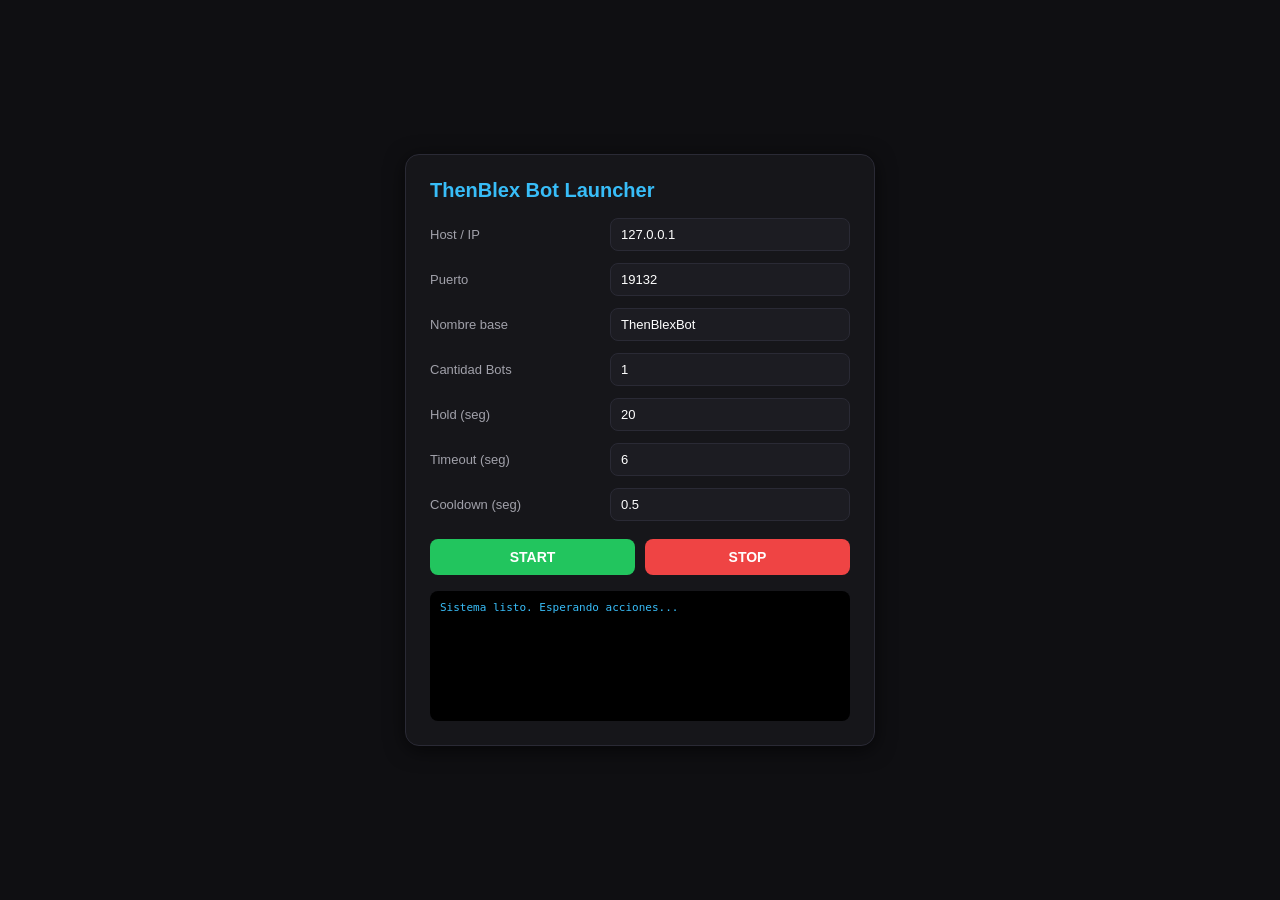
==== index.html @ 84587c02 "Create index.html" ====
<!DOCTYPE html>
<html lang="es">
<head>
  <meta charset="UTF-8">
  <meta name="viewport" content="width=device-width, initial-scale=1.0">
  <title>ThenBlex · Web Launcher</title>
  <style>
    body {
      font-family: Arial, sans-serif;
      background-color: #0F0F12;
      color: #F4F4F5;
      display: flex;
      justify-content: center;
      align-items: center;
      min-height: 100vh;
      margin: 0;
    }
    .card {
      background-color: #16161A;
      border: 1px solid #2A2A35;
      border-radius: 14px;
      padding: 24px;
      width: 420px;
      box-shadow: 0 4px 20px rgba(0,0,0,0.6);
    }
    h2 { color: #38BDF8; margin-top: 0; font-size: 20px; margin-bottom: 16px; }
    .group { margin-bottom: 12px; display: flex; justify-content: space-between; align-items: center; }
    label { font-size: 13px; color: #A1A1AA; width: 130px; }
    input {
      width: 240px;
      padding: 8px 10px;
      border-radius: 8px;
      border: 1px solid #2A2A35;
      background-color: #1C1C22;
      color: #FFF;
      box-sizing: border-box;
      font-size: 13px;
    }
    .btn-row { display: flex; gap: 10px; margin-top: 18px; }
    button {
      flex: 1;
      padding: 10px;
      border: none;
      border-radius: 8px;
      font-weight: bold;
      cursor: pointer;
      font-size: 14px;
    }
    .btn-start { background-color: #22C55E; color: white; }
    .btn-start:hover { background-color: #16A34A; }
    .btn-stop { background-color: #EF4444; color: white; }
    .btn-stop:hover { background-color: #DC2626; }
    #log {
      margin-top: 16px;
      background: #000;
      color: #38BDF8;
      padding: 10px;
      border-radius: 8px;
      font-family: monospace;
      font-size: 11px;
      height: 110px;
      overflow-y: auto;
      white-space: pre-wrap;
    }
  </style>
</head>
<body>
  <div class="card">
    <h2>ThenBlex Bot Launcher</h2>
    
    <div class="group">
      <label>Host / IP</label>
      <input type="text" id="host" value="127.0.0.1">
    </div>
    <div class="group">
      <label>Puerto</label>
      <input type="number" id="port" value="19132">
    </div>
    <div class="group">
      <label>Nombre base</label>
      <input type="text" id="name" value="ThenBlexBot">
    </div>
    <div class="group">
      <label>Cantidad Bots</label>
      <input type="number" id="bots" value="1">
    </div>
    <div class="group">
      <label>Hold (seg)</label>
      <input type="number" id="hold" value="20">
    </div>
    <div class="group">
      <label>Timeout (seg)</label>
      <input type="number" id="timeout" value="6">
    </div>
    <div class="group">
      <label>Cooldown (seg)</label>
      <input type="number" step="0.1" id="coldown" value="0.5">
    </div>

    <div class="btn-row">
      <button class="btn-start" onclick="sendStart()">START</button>
      <button class="btn-stop" onclick="sendStop()">STOP</button>
    </div>

    <div id="log">Sistema listo. Esperando acciones...</div>
  </div>

  <script>
    // ⚠️ REEMPLAZA ESTA URL CON TU URL REAL DE RENDER CUANDO ESTÉ DESPLEGADO
    const RENDER_URL = "https://tu-proyecto.onrender.com";

    async function sendStart() {
      const host = document.getElementById('host').value.trim();
      const port = parseInt(document.getElementById('port').value);
      const name = document.getElementById('name').value.trim();
      const bots = parseInt(document.getElementById('bots').value);
      const hold = parseInt(document.getElementById('hold').value);
      const timeout = parseInt(document.getElementById('timeout').value);
      const coldown = parseFloat(document.getElementById('coldown').value);

      appendLog("Enviando parámetros de inicio a Render...");

      try {
        const res = await fetch(`${RENDER_URL}/api/start`, {
          method: 'POST',
          headers: { 'Content-Type': 'application/json' },
          body: JSON.stringify({ host, port, name, bots, hold, timeout, coldown })
        });
        const data = await res.json();
        appendLog(data.message || "Petición procesada con éxito.");
      } catch (e) {
        appendLog("Error: No se pudo conectar con el servidor backend.");
      }
    }

    async function sendStop() {
      appendLog("Enviando orden de parada...");
      try {
        const res = await fetch(`${RENDER_URL}/api/stop`, {
          method: 'POST',
          headers: { 'Content-Type': 'application/json' }
        });
        const data = await res.json();
        appendLog(data.message || "Señal de parada enviada.");
      } catch (e) {
        appendLog("Error al intentar detener los bots.");
      }
    }

    function appendLog(text) {
      const logBox = document.getElementById('log');
      logBox.innerText += "\n> " + text;
      logBox.scrollTop = logBox.scrollHeight;
    }
  </script>
</body>
</html>
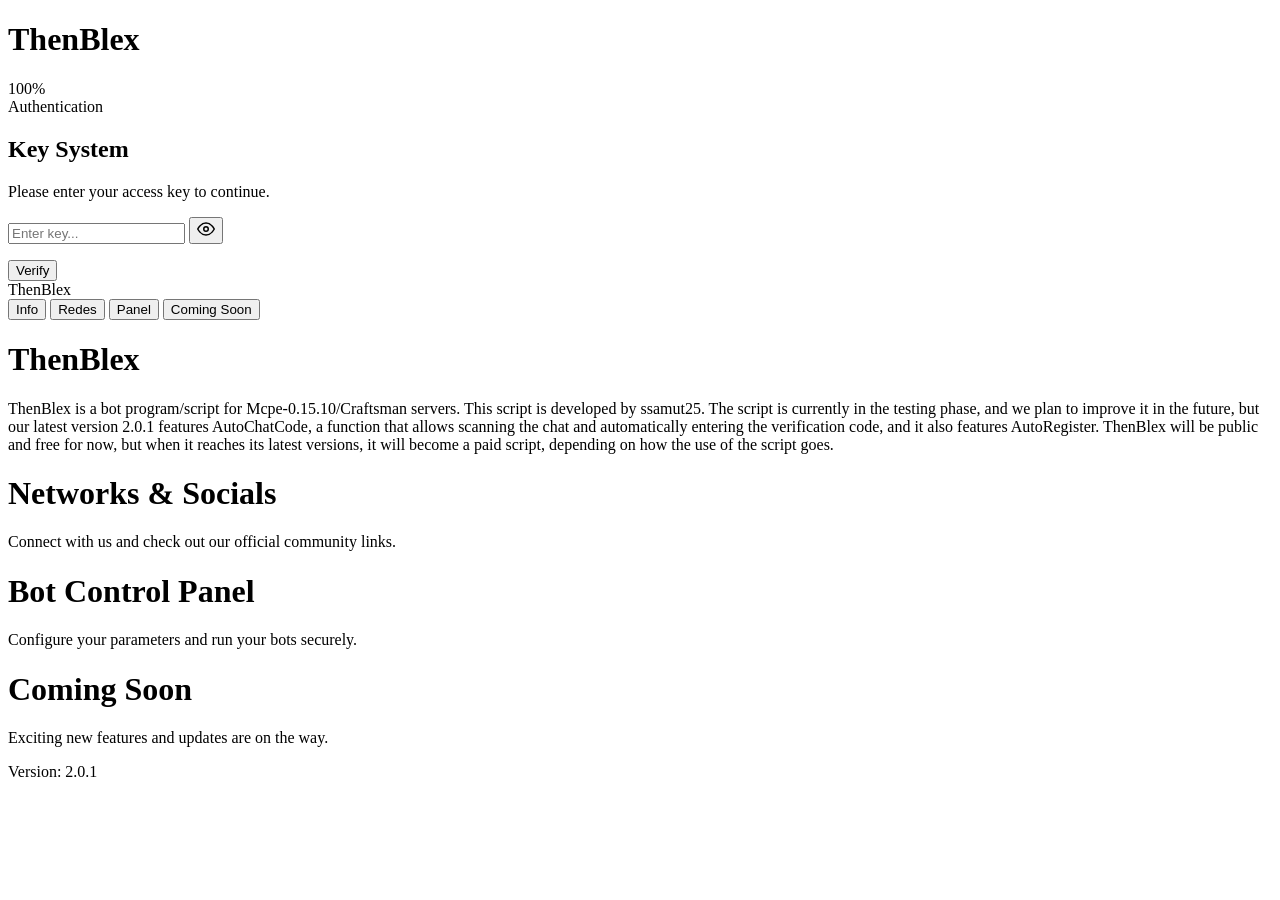
==== commit f1d8b8d5: "Update index.html" ====
--- a/index.html
+++ b/index.html
@@ -1,156 +1,200 @@
 <!DOCTYPE html>
-<html lang="es">
+<html lang="en">
 <head>
   <meta charset="UTF-8">
   <meta name="viewport" content="width=device-width, initial-scale=1.0">
   <title>ThenBlex · Web Launcher</title>
-  <style>
-    body {
-      font-family: Arial, sans-serif;
-      background-color: #0F0F12;
-      color: #F4F4F5;
-      display: flex;
-      justify-content: center;
-      align-items: center;
-      min-height: 100vh;
-      margin: 0;
-    }
-    .card {
-      background-color: #16161A;
-      border: 1px solid #2A2A35;
-      border-radius: 14px;
-      padding: 24px;
-      width: 420px;
-      box-shadow: 0 4px 20px rgba(0,0,0,0.6);
-    }
-    h2 { color: #38BDF8; margin-top: 0; font-size: 20px; margin-bottom: 16px; }
-    .group { margin-bottom: 12px; display: flex; justify-content: space-between; align-items: center; }
-    label { font-size: 13px; color: #A1A1AA; width: 130px; }
-    input {
-      width: 240px;
-      padding: 8px 10px;
-      border-radius: 8px;
-      border: 1px solid #2A2A35;
-      background-color: #1C1C22;
-      color: #FFF;
-      box-sizing: border-box;
-      font-size: 13px;
-    }
-    .btn-row { display: flex; gap: 10px; margin-top: 18px; }
-    button {
-      flex: 1;
-      padding: 10px;
-      border: none;
-      border-radius: 8px;
-      font-weight: bold;
-      cursor: pointer;
-      font-size: 14px;
-    }
-    .btn-start { background-color: #22C55E; color: white; }
-    .btn-start:hover { background-color: #16A34A; }
-    .btn-stop { background-color: #EF4444; color: white; }
-    .btn-stop:hover { background-color: #DC2626; }
-    #log {
-      margin-top: 16px;
-      background: #000;
-      color: #38BDF8;
-      padding: 10px;
-      border-radius: 8px;
-      font-family: monospace;
-      font-size: 11px;
-      height: 110px;
-      overflow-y: auto;
-      white-space: pre-wrap;
-    }
-  </style>
+  <link rel="stylesheet" href="style.css">
 </head>
 <body>
-  <div class="card">
-    <h2>ThenBlex Bot Launcher</h2>
-    
-    <div class="group">
-      <label>Host / IP</label>
-      <input type="text" id="host" value="127.0.0.1">
+
+  <!-- ================= PANTALLA DE CARGA ================= -->
+  <div id="loader-screen" class="loader-screen">
+    <div class="loader-content">
+      <h1 class="brand-title" id="brand-title">ThenBlex</h1>
+      <div class="progress-container" id="progress-container">
+        <div class="progress-bar-bg">
+          <div class="progress-bar-fill" id="progress-fill"></div>
+        </div>
+        <span class="progress-text" id="progress-text">0%</span>
+      </div>
     </div>
-    <div class="group">
-      <label>Puerto</label>
-      <input type="number" id="port" value="19132">
+  </div>
+
+  <!-- ================= SISTEMA DE KEY ================= -->
+  <div id="key-screen" class="key-screen hidden">
+    <div class="key-window" id="key-window">
+      <div class="window-header">
+        <div class="window-dots">
+          <span class="dot red"></span>
+          <span class="dot yellow"></span>
+          <span class="dot green"></span>
+        </div>
+        <span class="window-title-bar">Authentication</span>
+      </div>
+      <div class="key-body">
+        <h2 class="key-heading">Key System</h2>
+        <p class="key-sub">Please enter your access key to continue.</p>
+        
+        <div class="input-group-secure">
+          <input type="password" id="key-input" placeholder="Enter key..." autocomplete="off">
+          <button type="button" id="toggle-eye-btn" class="eye-btn" title="Show/Hide Key">
+            <!-- Icono de Ojo SVG -->
+            <svg id="eye-icon" xmlns="http://www.w3.org/2000/svg" width="18" height="18" viewBox="0 0 24 24" fill="none" stroke="currentColor" stroke-width="2" stroke-linecap="round" stroke-linejoin="round"><path d="M1 12s4-8 11-8 11 8 11 8-4 8-11 8-11-8-11-8z"></path><circle cx="12" cy="12" r="3"></circle></svg>
+          </button>
+        </div>
+        
+        <p id="error-msg" class="error-msg"></p>
+
+        <button id="verify-btn" class="verify-btn" onclick="verifyKey()">
+          <span class="btn-text">Verify</span>
+          <div class="spinner hidden" id="btn-spinner"></div>
+        </button>
+      </div>
     </div>
-    <div class="group">
-      <label>Nombre base</label>
-      <input type="text" id="name" value="ThenBlexBot">
+  </div>
+
+  <!-- ================= PANEL PRINCIPAL (DASHBOARD) ================= -->
+  <div id="main-dashboard" class="dashboard hidden">
+    <!-- Navbar superior -->
+    <nav class="navbar">
+      <div class="nav-brand">ThenBlex</div>
+      <div class="nav-links">
+        <button class="nav-btn active" onclick="switchTab('info', event)">Info</button>
+        <button class="nav-btn" onclick="switchTab('redes', event)">Redes</button>
+        <button class="nav-btn" onclick="switchTab('panel', event)">Panel</button>
+        <button class="nav-btn" onclick="switchTab('coming', event)">Coming Soon</button>
+      </div>
+    </nav>
+
+    <!-- Contenido de las Pestañas -->
+    <div class="content-container">
+      
+      <!-- Pestaña Info (Por defecto) -->
+      <div id="tab-info" class="tab-content active">
+        <h1 class="dashboard-title">ThenBlex</h1>
+        <p class="dashboard-description">
+          ThenBlex is a bot program/script for Mcpe-0.15.10/Craftsman servers. This script is developed by <span class="highlight-dev">ssamut25</span>. The script is currently in the testing phase, and we plan to improve it in the future, but our latest version 2.0.1 features AutoChatCode, a function that allows scanning the chat and automatically entering the verification code, and it also features AutoRegister. ThenBlex will be public and free for now, but when it reaches its latest versions, it will become a paid script, depending on how the use of the script goes.
+        </p>
+      </div>
+
+      <!-- Pestaña Redes -->
+      <div id="tab-redes" class="tab-content">
+        <h1 class="dashboard-title">Networks & Socials</h1>
+        <p class="dashboard-description">Connect with us and check out our official community links.</p>
+      </div>
+
+      <!-- Pestaña Panel (Bots Control) -->
+      <div id="tab-panel" class="tab-content">
+        <h1 class="dashboard-title">Bot Control Panel</h1>
+        <p class="dashboard-description">Configure your parameters and run your bots securely.</p>
+      </div>
+
+      <!-- Pestaña Coming Soon -->
+      <div id="tab-coming" class="tab-content">
+        <h1 class="dashboard-title">Coming Soon</h1>
+        <p class="dashboard-description">Exciting new features and updates are on the way.</p>
+      </div>
+
     </div>
-    <div class="group">
-      <label>Cantidad Bots</label>
-      <input type="number" id="bots" value="1">
-    </div>
-    <div class="group">
-      <label>Hold (seg)</label>
-      <input type="number" id="hold" value="20">
-    </div>
-    <div class="group">
-      <label>Timeout (seg)</label>
-      <input type="number" id="timeout" value="6">
-    </div>
-    <div class="group">
-      <label>Cooldown (seg)</label>
-      <input type="number" step="0.1" id="coldown" value="0.5">
-    </div>
-
-    <div class="btn-row">
-      <button class="btn-start" onclick="sendStart()">START</button>
-      <button class="btn-stop" onclick="sendStop()">STOP</button>
-    </div>
-
-    <div id="log">Sistema listo. Esperando acciones...</div>
+
+    <!-- Pie de página -->
+    <footer class="footer">
+      <span class="version-text">Version: 2.0.1</span>
+    </footer>
   </div>
 
   <script>
-    // ⚠️ REEMPLAZA ESTA URL CON TU URL REAL DE RENDER CUANDO ESTÉ DESPLEGADO
-    const RENDER_URL = "https://tu-proyecto.onrender.com";
-
-    async function sendStart() {
-      const host = document.getElementById('host').value.trim();
-      const port = parseInt(document.getElementById('port').value);
-      const name = document.getElementById('name').value.trim();
-      const bots = parseInt(document.getElementById('bots').value);
-      const hold = parseInt(document.getElementById('hold').value);
-      const timeout = parseInt(document.getElementById('timeout').value);
-      const coldown = parseFloat(document.getElementById('coldown').value);
-
-      appendLog("Enviando parámetros de inicio a Render...");
-
-      try {
-        const res = await fetch(`${RENDER_URL}/api/start`, {
-          method: 'POST',
-          headers: { 'Content-Type': 'application/json' },
-          body: JSON.stringify({ host, port, name, bots, hold, timeout, coldown })
-        });
-        const data = await res.json();
-        appendLog(data.message || "Petición procesada con éxito.");
-      } catch (e) {
-        appendLog("Error: No se pudo conectar con el servidor backend.");
+    // Secuencia de carga inicial
+    window.addEventListener("DOMContentLoaded", () => {
+      let progress = 0;
+      const progressFill = document.getElementById("progress-fill");
+      const progressText = document.getElementById("progress-text");
+      const loaderScreen = document.getElementById("loader-screen");
+      const keyScreen = document.getElementById("key-screen");
+      const brandTitle = document.getElementById("brand-title");
+      const progressContainer = document.getElementById("progress-container");
+
+      const interval = setInterval(() => {
+        progress += Math.floor(Math.random() * 8) + 3;
+        if (progress >= 100) {
+          progress = 100;
+          clearInterval(interval);
+
+          // Animación del título hacia arriba y reducción de tamaño
+          brandTitle.classList.add("slide-up");
+          progressContainer.classList.add("fade-out");
+
+          setTimeout(() => {
+            loaderScreen.classList.add("fade-out-screen");
+            setTimeout(() => {
+              loaderScreen.style.display = "none";
+              keyScreen.classList.remove("hidden");
+            }, 500);
+          }, 800);
+        }
+        progressFill.style.width = progress + "%";
+        progressText.innerText = progress + "%";
+      }, 50);
+    });
+
+    // Toggle para ver/ocultar la Key con el ícono del ojo
+    const keyInput = document.getElementById("key-input");
+    const toggleEyeBtn = document.getElementById("toggle-eye-btn");
+    const eyeIcon = document.getElementById("eye-icon");
+
+    toggleEyeBtn.addEventListener("click", () => {
+      if (keyInput.type === "password") {
+        keyInput.type = "text";
+        eyeIcon.innerHTML = '<path d="M17.94 17.94A10.07 10.07 0 0 1 12 20c-7 0-11-8-11-8a18.45 18.45 0 0 1 5.06-5.94M9.9 4.24A9.12 9.12 0 0 1 12 4c7 0 11 8 11 8a18.5 18.5 0 0 1-2.16 3.19m-6.72-1.07a3 3 0 1 1-4.24-4.24"></path><line x1="1" y1="1" x2="23" y2="23"></line>';
+      } else {
+        keyInput.type = "password";
+        eyeIcon.innerHTML = '<path d="M1 12s4-8 11-8 11 8 11 8-4 8-11 8-11-8-11-8z"></path><circle cx="12" cy="12" r="3"></circle>';
       }
+    });
+
+    // Verificación de Key con animación de ventana estilo Windows
+    function verifyKey() {
+      const inputVal = keyInput.value.trim();
+      const errorMsg = document.getElementById("error-msg");
+      const verifyBtn = document.getElementById("verify-btn");
+      const btnText = verifyBtn.querySelector(".btn-text");
+      const spinner = document.getElementById("btn-spinner");
+      const keyWindow = document.getElementById("key-window");
+
+      if (inputVal !== "ssamut25") {
+        errorMsg.innerText = "Incorrect key. Try again.";
+        keyInput.classList.add("shake");
+        setTimeout(() => keyInput.classList.remove("shake"), 400);
+        return;
+      }
+
+      errorMsg.innerText = "";
+      btnText.style.display = "none";
+      spinner.classList.remove("hidden");
+      verifyBtn.disabled = true;
+
+      setTimeout(() => {
+        // Animación de minimizar estilo Windows hacia el centro y desvanecimiento
+        keyWindow.classList.add("windows-minimize");
+
+        setTimeout(() => {
+          document.getElementById("key-screen").style.display = "none";
+          const dashboard = document.getElementById("main-dashboard");
+          dashboard.classList.remove("hidden");
+          dashboard.classList.add("fade-in-dashboard");
+        }, 600);
+
+      }, 2000);
     }
 
-    async function sendStop() {
-      appendLog("Enviando orden de parada...");
-      try {
-        const res = await fetch(`${RENDER_URL}/api/stop`, {
-          method: 'POST',
-          headers: { 'Content-Type': 'application/json' }
-        });
-        const data = await res.json();
-        appendLog(data.message || "Señal de parada enviada.");
-      } catch (e) {
-        appendLog("Error al intentar detener los bots.");
-      }
-    }
-
-    function appendLog(text) {
-      const logBox = document.getElementById('log');
-      logBox.innerText += "\n> " + text;
-      logBox.scrollTop = logBox.scrollHeight;
+    // Navegación entre pestañas del Dashboard
+    function switchTab(tabName, event) {
+      document.querySelectorAll(".tab-content").forEach(tab => tab.classList.remove("active"));
+      document.querySelectorAll(".nav-btn").forEach(btn => btn.classList.remove("active"));
+
+      document.getElementById("tab-" + tabName).classList.add("active");
+      event.currentTarget.classList.add("active");
     }
   </script>
 </body>
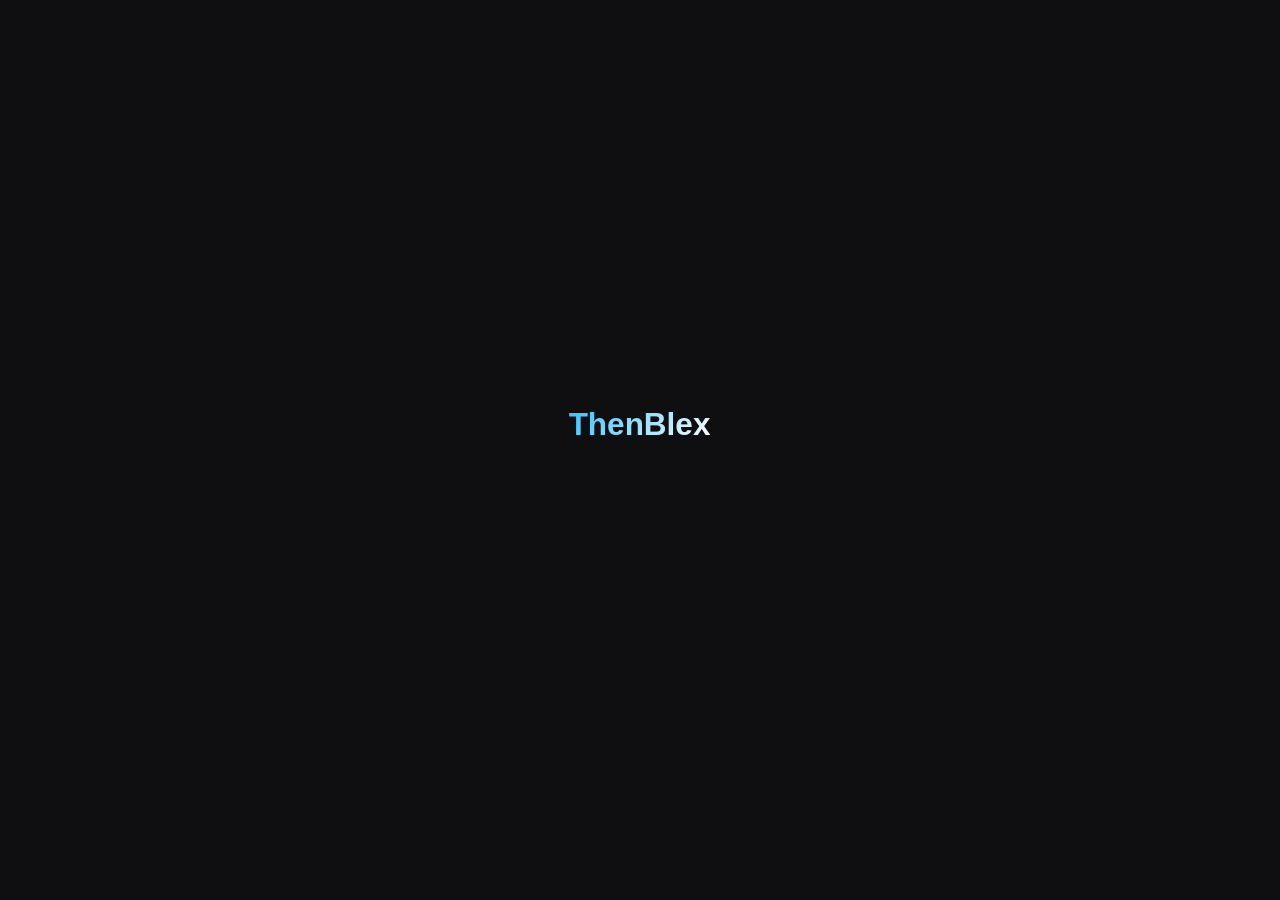
==== commit 2046a4f0: "Update index.html" ====
--- a/index.html
+++ b/index.html
@@ -1,5 +1,5 @@
 <!DOCTYPE html>
-<html lang="en">
+<html lang="es">
 <head>
   <meta charset="UTF-8">
   <meta name="viewport" content="width=device-width, initial-scale=1.0">
@@ -30,16 +30,15 @@
           <span class="dot yellow"></span>
           <span class="dot green"></span>
         </div>
-        <span class="window-title-bar">Authentication</span>
+        <span class="window-title-bar">Autenticación</span>
       </div>
       <div class="key-body">
         <h2 class="key-heading">Key System</h2>
-        <p class="key-sub">Please enter your access key to continue.</p>
+        <p class="key-sub">Por favor ingresa tu clave de acceso para continuar.</p>
         
         <div class="input-group-secure">
-          <input type="password" id="key-input" placeholder="Enter key..." autocomplete="off">
-          <button type="button" id="toggle-eye-btn" class="eye-btn" title="Show/Hide Key">
-            <!-- Icono de Ojo SVG -->
+          <input type="password" id="key-input" placeholder="Ingresa la key..." autocomplete="off">
+          <button type="button" id="toggle-eye-btn" class="eye-btn" title="Mostrar/Ocultar Key">
             <svg id="eye-icon" xmlns="http://www.w3.org/2000/svg" width="18" height="18" viewBox="0 0 24 24" fill="none" stroke="currentColor" stroke-width="2" stroke-linecap="round" stroke-linejoin="round"><path d="M1 12s4-8 11-8 11 8 11 8-4 8-11 8-11-8-11-8z"></path><circle cx="12" cy="12" r="3"></circle></svg>
           </button>
         </div>
@@ -47,7 +46,7 @@
         <p id="error-msg" class="error-msg"></p>
 
         <button id="verify-btn" class="verify-btn" onclick="verifyKey()">
-          <span class="btn-text">Verify</span>
+          <span class="btn-text">Verificar</span>
           <div class="spinner hidden" id="btn-spinner"></div>
         </button>
       </div>
@@ -60,43 +59,25 @@
     <nav class="navbar">
       <div class="nav-brand">ThenBlex</div>
       <div class="nav-links">
-        <button class="nav-btn active" onclick="switchTab('info', event)">Info</button>
-        <button class="nav-btn" onclick="switchTab('redes', event)">Redes</button>
-        <button class="nav-btn" onclick="switchTab('panel', event)">Panel</button>
-        <button class="nav-btn" onclick="switchTab('coming', event)">Coming Soon</button>
+        <a href="index.html" class="nav-btn active">Info</a>
+        <a href="redes.html" class="nav-btn">Redes</a>
+        <a href="panel.html" class="nav-btn">Panel</a>
+        <a href="coming.html" class="nav-btn">Coming Soon</a>
       </div>
     </nav>
 
-    <!-- Contenido de las Pestañas -->
-    <div class="content-container">
-      
-      <!-- Pestaña Info (Por defecto) -->
-      <div id="tab-info" class="tab-content active">
-        <h1 class="dashboard-title">ThenBlex</h1>
-        <p class="dashboard-description">
-          ThenBlex is a bot program/script for Mcpe-0.15.10/Craftsman servers. This script is developed by <span class="highlight-dev">ssamut25</span>. The script is currently in the testing phase, and we plan to improve it in the future, but our latest version 2.0.1 features AutoChatCode, a function that allows scanning the chat and automatically entering the verification code, and it also features AutoRegister. ThenBlex will be public and free for now, but when it reaches its latest versions, it will become a paid script, depending on how the use of the script goes.
+    <!-- Contenido Principal -->
+    <main class="content-container">
+      <h1 class="dashboard-title">¿Qué es?</h1>
+      <div class="dashboard-description-card">
+        <p class="dashboard-text">
+          ThenBlex es un programa/script de bots para servidores de MCPE 0.15.10 / Craftsman. Este script está desarrollado por <span class="highlight-dev">ssamut25</span>. El script está en fase de pruebas y consideramos ir mejorándolo a futuro, pero nuestra última versión 2.0.1 cuenta con <strong>AutoChatCode</strong> (esta función permite escanear el chat y poner el código de verificación automáticamente) y también cuenta con <strong>AutoRegister</strong>.
+        </p>
+        <p class="dashboard-text" style="margin-top: 14px;">
+          ThenBlex por el momento será público y gratuito, pero cuando llegue a sus últimas versiones pasará a ser un script de paga, dependiendo de cómo vaya el uso del mismo.
         </p>
       </div>
-
-      <!-- Pestaña Redes -->
-      <div id="tab-redes" class="tab-content">
-        <h1 class="dashboard-title">Networks & Socials</h1>
-        <p class="dashboard-description">Connect with us and check out our official community links.</p>
-      </div>
-
-      <!-- Pestaña Panel (Bots Control) -->
-      <div id="tab-panel" class="tab-content">
-        <h1 class="dashboard-title">Bot Control Panel</h1>
-        <p class="dashboard-description">Configure your parameters and run your bots securely.</p>
-      </div>
-
-      <!-- Pestaña Coming Soon -->
-      <div id="tab-coming" class="tab-content">
-        <h1 class="dashboard-title">Coming Soon</h1>
-        <p class="dashboard-description">Exciting new features and updates are on the way.</p>
-      </div>
-
-    </div>
+    </main>
 
     <!-- Pie de página -->
     <footer class="footer">
@@ -105,8 +86,18 @@
   </div>
 
   <script>
-    // Secuencia de carga inicial
+    // Animación inicial de carga
     window.addEventListener("DOMContentLoaded", () => {
+      // Si ya ingresó la key anteriormente en la sesión, salta el loader/key
+      if (sessionStorage.getItem("authenticated") === "true") {
+        document.getElementById("loader-screen").style.display = "none";
+        document.getElementById("key-screen").style.display = "none";
+        const dashboard = document.getElementById("main-dashboard");
+        dashboard.classList.remove("hidden");
+        dashboard.classList.add("fade-in-dashboard");
+        return;
+      }
+
       let progress = 0;
       const progressFill = document.getElementById("progress-fill");
       const progressText = document.getElementById("progress-text");
@@ -121,7 +112,6 @@
           progress = 100;
           clearInterval(interval);
 
-          // Animación del título hacia arriba y reducción de tamaño
           brandTitle.classList.add("slide-up");
           progressContainer.classList.add("fade-out");
 
@@ -138,7 +128,7 @@
       }, 50);
     });
 
-    // Toggle para ver/ocultar la Key con el ícono del ojo
+    // Ojo para mostrar/ocultar contraseña
     const keyInput = document.getElementById("key-input");
     const toggleEyeBtn = document.getElementById("toggle-eye-btn");
     const eyeIcon = document.getElementById("eye-icon");
@@ -153,7 +143,7 @@
       }
     });
 
-    // Verificación de Key con animación de ventana estilo Windows
+    // Validación de Key
     function verifyKey() {
       const inputVal = keyInput.value.trim();
       const errorMsg = document.getElementById("error-msg");
@@ -163,7 +153,7 @@
       const keyWindow = document.getElementById("key-window");
 
       if (inputVal !== "ssamut25") {
-        errorMsg.innerText = "Incorrect key. Try again.";
+        errorMsg.innerText = "Key incorrecta. Inténtalo de nuevo.";
         keyInput.classList.add("shake");
         setTimeout(() => keyInput.classList.remove("shake"), 400);
         return;
@@ -174,8 +164,9 @@
       spinner.classList.remove("hidden");
       verifyBtn.disabled = true;
 
+      sessionStorage.setItem("authenticated", "true");
+
       setTimeout(() => {
-        // Animación de minimizar estilo Windows hacia el centro y desvanecimiento
         keyWindow.classList.add("windows-minimize");
 
         setTimeout(() => {
@@ -187,15 +178,6 @@
 
       }, 2000);
     }
-
-    // Navegación entre pestañas del Dashboard
-    function switchTab(tabName, event) {
-      document.querySelectorAll(".tab-content").forEach(tab => tab.classList.remove("active"));
-      document.querySelectorAll(".nav-btn").forEach(btn => btn.classList.remove("active"));
-
-      document.getElementById("tab-" + tabName).classList.add("active");
-      event.currentTarget.classList.add("active");
-    }
   </script>
 </body>
 </html>
--- a/style.css
+++ b/style.css
@@ -0,0 +1,440 @@
+/* ================= VARIABLES Y ESTILOS GENERALES ================= */
+* {
+  box-sizing: border-box;
+  margin: 0;
+  padding: 0;
+  font-family: Arial, sans-serif;
+}
+
+body {
+  background-color: #0F0F12;
+  color: #F4F4F5;
+  height: 100vh;
+  overflow: hidden;
+  display: flex;
+  justify-content: center;
+  align-items: center;
+}
+
+/* ================= PANTALLA DE CARGA ================= */
+.loader-screen {
+  position: fixed;
+  top: 0;
+  left: 0;
+  width: 100%;
+  height: 100%;
+  background-color: #0F0F12;
+  display: flex;
+  justify-content: center;
+  align-items: center;
+  z-index: 100;
+  transition: opacity 0.5s ease;
+}
+
+.loader-content {
+  display: flex;
+  flex-direction: column;
+  align-items: center;
+  text-align: center;
+  position: relative;
+}
+
+/* Título con degradado Azul Claro a Blanco */
+.brand-title {
+  font-size: 42px;
+  font-weight: bold;
+  background: linear-gradient(135deg, #38BDF8 0%, #FFFFFF 100%);
+  -webkit-background-clip: text;
+  -webkit-text-fill-color: transparent;
+  transition: all 0.8s cubic-bezier(0.16, 1, 0.3, 1);
+  position: absolute;
+}
+
+/* Efecto al subir el título */
+.brand-title.slide-up {
+  transform: translateY(-50px) scale(0.75);
+}
+
+/* Contenedor de la barra de carga */
+.progress-container {
+  display: flex;
+  flex-direction: column;
+  align-items: center;
+  position: absolute;
+  top: 30px;
+  opacity: 1;
+  transition: opacity 0.5s ease;
+}
+
+.progress-container.fade-out {
+  opacity: 0;
+}
+
+/* Barra Azul Marino con bordes redondeados */
+.progress-bar-bg {
+  width: 260px;
+  height: 12px;
+  background-color: #161622;
+  border: 1px solid #1E1E2F;
+  border-radius: 999px;
+  overflow: hidden;
+  padding: 2px;
+  box-shadow: 0 0 15px rgba(56, 189, 248, 0.1);
+}
+
+.progress-bar-fill {
+  height: 100%;
+  width: 0%;
+  background: linear-gradient(90deg, #1E40AF, #38BDF8);
+  border-radius: 999px;
+  transition: width 0.1s linear;
+}
+
+/* Porcentaje en Blanco */
+.progress-text {
+  margin-top: 10px;
+  font-size: 13px;
+  color: #FFFFFF;
+  font-weight: 600;
+  letter-spacing: 0.5px;
+}
+
+.fade-out-screen {
+  opacity: 0;
+  pointer-events: none;
+}
+
+.hidden {
+  display: none !important;
+}
+
+/* ================= SISTEMA DE KEY ================= */
+.key-screen {
+  position: fixed;
+  top: 0;
+  left: 0;
+  width: 100%;
+  height: 100%;
+  background-color: rgba(15, 15, 18, 0.85);
+  backdrop-filter: blur(8px);
+  display: flex;
+  justify-content: center;
+  align-items: center;
+  z-index: 50;
+}
+
+/* Ventana estilo aplicación de escritorio */
+.key-window {
+  background-color: #16161A;
+  border: 1px solid #2A2A35;
+  border-radius: 14px;
+  width: 380px;
+  box-shadow: 0 10px 30px rgba(0, 0, 0, 0.7);
+  overflow: hidden;
+  transform: scale(1);
+  transition: transform 0.6s cubic-bezier(0.25, 1, 0.5, 1), opacity 0.6s ease;
+}
+
+.window-header {
+  background-color: #1C1C22;
+  padding: 10px 14px;
+  display: flex;
+  align-items: center;
+  border-bottom: 1px solid #2A2A35;
+}
+
+.window-dots {
+  display: flex;
+  gap: 6px;
+}
+
+.dot {
+  width: 10px;
+  height: 10px;
+  border-radius: 50%;
+}
+.dot.red { background-color: #EF4444; }
+.dot.yellow { background-color: #F59E0B; }
+.dot.green { background-color: #22C55E; }
+
+.window-title-bar {
+  margin-left: 12px;
+  font-size: 12px;
+  color: #A1A1AA;
+  font-weight: bold;
+}
+
+.key-body {
+  padding: 26px;
+}
+
+.key-heading {
+  font-size: 22px;
+  font-weight: bold;
+  background: linear-gradient(135deg, #38BDF8 0%, #FFFFFF 100%);
+  -webkit-background-clip: text;
+  -webkit-text-fill-color: transparent;
+  margin-bottom: 6px;
+}
+
+.key-sub {
+  font-size: 13px;
+  color: #A1A1AA;
+  margin-bottom: 20px;
+}
+
+/* Input con botón de ojo integrado */
+.input-group-secure {
+  position: relative;
+  display: flex;
+  align-items: center;
+  margin-bottom: 8px;
+}
+
+.input-group-secure input {
+  width: 100%;
+  padding: 11px 40px 11px 12px;
+  border-radius: 9px;
+  border: 1px solid #2A2A35;
+  background-color: #1C1C22;
+  color: #FFF;
+  font-size: 14px;
+  outline: none;
+  transition: border-color 0.2s;
+}
+
+.input-group-secure input:focus {
+  border-color: #38BDF8;
+}
+
+.eye-btn {
+  position: absolute;
+  right: 10px;
+  background: transparent;
+  border: none;
+  cursor: pointer;
+  color: #A1A1AA;
+  display: flex;
+  align-items: center;
+  justify-content: center;
+  padding: 4px;
+  border-radius: 4px;
+  transition: color 0.2s;
+}
+
+.eye-btn:hover {
+  color: #FFFFFF;
+}
+
+.error-msg {
+  font-size: 12px;
+  color: #EF4444;
+  margin-bottom: 14px;
+  height: 14px;
+}
+
+/* Botón Verificar con efecto espejo / glass y ampliación */
+.verify-btn {
+  position: relative;
+  width: 100%;
+  padding: 12px;
+  border: none;
+  border-radius: 9px;
+  background-color: #22C55E;
+  color: white;
+  font-weight: bold;
+  font-size: 14px;
+  cursor: pointer;
+  overflow: hidden;
+  transition: transform 0.25s ease, background-color 0.2s ease, box-shadow 0.2s ease;
+  display: flex;
+  justify-content: center;
+  align-items: center;
+}
+
+/* Efecto Espejo (Shimmer) */
+.verify-btn::after {
+  content: '';
+  position: absolute;
+  top: -50%;
+  left: -50%;
+  width: 200%;
+  height: 200%;
+  background: linear-gradient(
+    to right,
+    rgba(255, 255, 255, 0) 0%,
+    rgba(255, 255, 255, 0.25) 50%,
+    rgba(255, 255, 255, 0) 100%
+  );
+  transform: rotate(30deg) translateX(-100%);
+  transition: transform 0.6s ease-in-out;
+}
+
+.verify-btn:hover {
+  transform: scale(1.03);
+  background-color: #16A34A;
+  box-shadow: 0 4px 15px rgba(34, 197, 94, 0.35);
+}
+
+.verify-btn:hover::after {
+  transform: rotate(30deg) translateX(100%);
+}
+
+/* Spinner de carga dentro del botón */
+.spinner {
+  width: 18px;
+  height: 18px;
+  border: 3px solid rgba(255, 255, 255, 0.3);
+  border-top-color: #ffffff;
+  border-radius: 50%;
+  animation: spin 0.7s linear infinite;
+}
+
+@keyframes spin {
+  to { transform: rotate(360deg); }
+}
+
+/* Animación de sacudida si la Key es incorrecta */
+.shake {
+  animation: shake 0.4s ease;
+  border-color: #EF4444 !important;
+}
+
+@keyframes shake {
+  0%, 100% { transform: translateX(0); }
+  25% { transform: translateX(-6px); }
+  75% { transform: translateX(6px); }
+}
+
+/* Animación de minimizar estilo Windows */
+.windows-minimize {
+  transform: scale(0.1) translateY(400px);
+  opacity: 0;
+}
+
+/* ================= PANEL PRINCIPAL (DASHBOARD) ================= */
+.dashboard {
+  position: fixed;
+  top: 0;
+  left: 0;
+  width: 100%;
+  height: 100%;
+  background: linear-gradient(135deg, #09090D 0%, #FFFFFF 100%);
+  display: flex;
+  flex-direction: column;
+  justify-content: space-between;
+  opacity: 0;
+  transition: opacity 0.6s ease;
+}
+
+.fade-in-dashboard {
+  opacity: 1;
+}
+
+/* Navbar */
+.navbar {
+  display: flex;
+  justify-content: space-between;
+  align-items: center;
+  padding: 16px 32px;
+  background-color: rgba(15, 15, 18, 0.75);
+  backdrop-filter: blur(10px);
+  border-bottom: 1px solid rgba(255, 255, 255, 0.1);
+}
+
+.nav-brand {
+  font-size: 20px;
+  font-weight: bold;
+  background: linear-gradient(135deg, #38BDF8 0%, #FFFFFF 100%);
+  -webkit-background-clip: text;
+  -webkit-text-fill-color: transparent;
+}
+
+.nav-links {
+  display: flex;
+  gap: 12px;
+}
+
+.nav-btn {
+  background: transparent;
+  border: none;
+  color: #A1A1AA;
+  font-size: 14px;
+  font-weight: 600;
+  padding: 8px 16px;
+  border-radius: 8px;
+  cursor: pointer;
+  transition: all 0.2s;
+}
+
+.nav-btn:hover, .nav-btn.active {
+  color: #FFFFFF;
+  background-color: rgba(56, 189, 248, 0.15);
+}
+
+/* Contenido Principal */
+.content-container {
+  flex: 1;
+  max-width: 800px;
+  margin: 0 auto;
+  padding: 40px 20px;
+  width: 100%;
+}
+
+.tab-content {
+  display: none;
+}
+
+.tab-content.active {
+  display: block;
+  animation: fadeInTab 0.4s ease;
+}
+
+@keyframes fadeInTab {
+  from { opacity: 0; transform: translateY(8px); }
+  to { opacity: 1; transform: translateY(0); }
+}
+
+.dashboard-title {
+  font-size: 36px;
+  font-weight: bold;
+  background: linear-gradient(135deg, #0F172A 0%, #38BDF8 100%);
+  -webkit-background-clip: text;
+  -webkit-text-fill-color: transparent;
+  margin-bottom: 16px;
+}
+
+.dashboard-description {
+  font-size: 16px;
+  line-height: 1.6;
+  color: #1E293B;
+  background: rgba(255, 255, 255, 0.6);
+  backdrop-filter: blur(5px);
+  padding: 24px;
+  border-radius: 12px;
+  border: 1px solid rgba(255, 255, 255, 0.8);
+  box-shadow: 0 4px 20px rgba(0, 0, 0, 0.05);
+}
+
+/* Desarrollador resaltado en Azul Claro y fuente llamativa */
+.highlight-dev {
+  color: #0284C7;
+  font-weight: bold;
+  font-family: 'Georgia', serif;
+  font-style: italic;
+  letter-spacing: 0.5px;
+}
+
+/* Footer */
+.footer {
+  padding: 16px 32px;
+  display: flex;
+  justify-content: flex-end;
+  background-color: rgba(15, 15, 18, 0.4);
+}
+
+.version-text {
+  font-size: 13px;
+  color: rgba(255, 255, 255, 0.6);
+  font-weight: 300;
+}
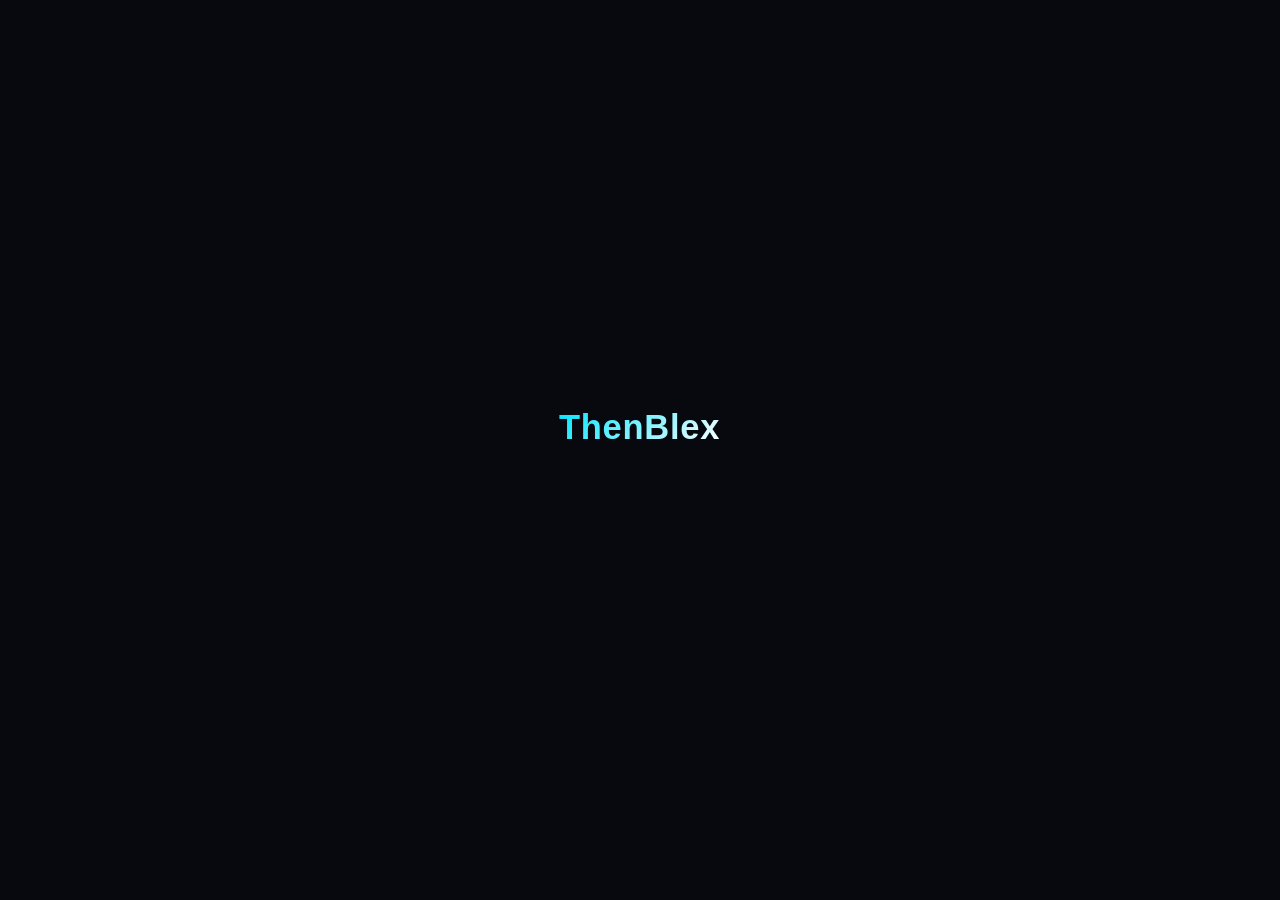
==== commit f17c9f42: "Update index.html" ====
--- a/index.html
+++ b/index.html
@@ -12,7 +12,7 @@
   <div id="loader-screen" class="loader-screen">
     <div class="loader-content">
       <h1 class="brand-title" id="brand-title">ThenBlex</h1>
-      <div class="progress-container" id="progress-container">
+      <div class="progress-container hidden" id="progress-container">
         <div class="progress-bar-bg">
           <div class="progress-bar-fill" id="progress-fill"></div>
         </div>
@@ -86,9 +86,7 @@
   </div>
 
   <script>
-    // Animación inicial de carga
     window.addEventListener("DOMContentLoaded", () => {
-      // Si ya ingresó la key anteriormente en la sesión, salta el loader/key
       if (sessionStorage.getItem("authenticated") === "true") {
         document.getElementById("loader-screen").style.display = "none";
         document.getElementById("key-screen").style.display = "none";
@@ -98,37 +96,46 @@
         return;
       }
 
-      let progress = 0;
+      const brandTitle = document.getElementById("brand-title");
+      const progressContainer = document.getElementById("progress-container");
       const progressFill = document.getElementById("progress-fill");
       const progressText = document.getElementById("progress-text");
       const loaderScreen = document.getElementById("loader-screen");
       const keyScreen = document.getElementById("key-screen");
-      const brandTitle = document.getElementById("brand-title");
-      const progressContainer = document.getElementById("progress-container");
 
-      const interval = setInterval(() => {
-        progress += Math.floor(Math.random() * 8) + 3;
-        if (progress >= 100) {
-          progress = 100;
-          clearInterval(interval);
+      // Paso 1: Mostrar título centrado, esperar 0.8s y subirlo
+      setTimeout(() => {
+        brandTitle.classList.add("slide-up");
+        
+        // Paso 2: Justo cuando sube el título, revelar la barra de carga
+        setTimeout(() => {
+          progressContainer.classList.remove("hidden");
+          
+          let progress = 0;
+          const interval = setInterval(() => {
+            progress += Math.floor(Math.random() * 8) + 3;
+            if (progress >= 100) {
+              progress = 100;
+              clearInterval(interval);
 
-          brandTitle.classList.add("slide-up");
-          progressContainer.classList.add("fade-out");
+              progressContainer.classList.add("fade-out");
+              setTimeout(() => {
+                loaderScreen.classList.add("fade-out-screen");
+                setTimeout(() => {
+                  loaderScreen.style.display = "none";
+                  keyScreen.classList.remove("hidden");
+                }, 500);
+              }, 600);
+            }
+            progressFill.style.width = progress + "%";
+            progressText.innerText = progress + "%";
+          }, 40);
 
-          setTimeout(() => {
-            loaderScreen.classList.add("fade-out-screen");
-            setTimeout(() => {
-              loaderScreen.style.display = "none";
-              keyScreen.classList.remove("hidden");
-            }, 500);
-          }, 800);
-        }
-        progressFill.style.width = progress + "%";
-        progressText.innerText = progress + "%";
-      }, 50);
+        }, 400);
+
+      }, 900);
     });
 
-    // Ojo para mostrar/ocultar contraseña
     const keyInput = document.getElementById("key-input");
     const toggleEyeBtn = document.getElementById("toggle-eye-btn");
     const eyeIcon = document.getElementById("eye-icon");
@@ -143,7 +150,6 @@
       }
     });
 
-    // Validación de Key
     function verifyKey() {
       const inputVal = keyInput.value.trim();
       const errorMsg = document.getElementById("error-msg");
@@ -168,14 +174,12 @@
 
       setTimeout(() => {
         keyWindow.classList.add("windows-minimize");
-
         setTimeout(() => {
           document.getElementById("key-screen").style.display = "none";
           const dashboard = document.getElementById("main-dashboard");
           dashboard.classList.remove("hidden");
           dashboard.classList.add("fade-in-dashboard");
         }, 600);
-
       }, 2000);
     }
   </script>
--- a/style.css
+++ b/style.css
@@ -1,13 +1,18 @@
-/* ================= VARIABLES Y ESTILOS GENERALES ================= */
+/* ================= VARIABLES Y CURSORES PERSONALIZADOS ================= */
 * {
   box-sizing: border-box;
   margin: 0;
   padding: 0;
-  font-family: Arial, sans-serif;
+  font-family: 'Segoe UI', Tahoma, Geneva, Verdana, sans-serif;
+  cursor: url('arrow.cur'), auto !important;
+}
+
+button, a, input, .eye-btn, .nav-btn, .verify-btn {
+  cursor: url('hand.cur'), pointer !important;
 }
 
 body {
-  background-color: #0F0F12;
+  background-color: #07090E;
   color: #F4F4F5;
   height: 100vh;
   overflow: hidden;
@@ -23,7 +28,7 @@
   left: 0;
   width: 100%;
   height: 100%;
-  background-color: #0F0F12;
+  background-color: #07090E;
   display: flex;
   justify-content: center;
   align-items: center;
@@ -39,29 +44,27 @@
   position: relative;
 }
 
-/* Título con degradado Azul Claro a Blanco */
 .brand-title {
-  font-size: 42px;
-  font-weight: bold;
-  background: linear-gradient(135deg, #38BDF8 0%, #FFFFFF 100%);
+  font-size: 46px;
+  font-weight: 800;
+  background: linear-gradient(135deg, #00E5FF 0%, #FFFFFF 100%);
   -webkit-background-clip: text;
   -webkit-text-fill-color: transparent;
   transition: all 0.8s cubic-bezier(0.16, 1, 0.3, 1);
   position: absolute;
-}
-
-/* Efecto al subir el título */
+  letter-spacing: 1px;
+}
+
 .brand-title.slide-up {
   transform: translateY(-50px) scale(0.75);
 }
 
-/* Contenedor de la barra de carga */
 .progress-container {
   display: flex;
   flex-direction: column;
   align-items: center;
   position: absolute;
-  top: 30px;
+  top: 35px;
   opacity: 1;
   transition: opacity 0.5s ease;
 }
@@ -70,27 +73,25 @@
   opacity: 0;
 }
 
-/* Barra Azul Marino con bordes redondeados */
 .progress-bar-bg {
   width: 260px;
   height: 12px;
-  background-color: #161622;
-  border: 1px solid #1E1E2F;
+  background-color: #0F1420;
+  border: 1px solid #1E293B;
   border-radius: 999px;
   overflow: hidden;
   padding: 2px;
-  box-shadow: 0 0 15px rgba(56, 189, 248, 0.1);
+  box-shadow: 0 0 15px rgba(0, 229, 255, 0.15);
 }
 
 .progress-bar-fill {
   height: 100%;
   width: 0%;
-  background: linear-gradient(90deg, #1E40AF, #38BDF8);
+  background: linear-gradient(90deg, #0284C7, #00E5FF);
   border-radius: 999px;
   transition: width 0.1s linear;
 }
 
-/* Porcentaje en Blanco */
 .progress-text {
   margin-top: 10px;
   font-size: 13px;
@@ -115,32 +116,31 @@
   left: 0;
   width: 100%;
   height: 100%;
-  background-color: rgba(15, 15, 18, 0.85);
-  backdrop-filter: blur(8px);
+  background-color: rgba(7, 9, 14, 0.88);
+  backdrop-filter: blur(10px);
   display: flex;
   justify-content: center;
   align-items: center;
   z-index: 50;
 }
 
-/* Ventana estilo aplicación de escritorio */
 .key-window {
-  background-color: #16161A;
-  border: 1px solid #2A2A35;
+  background-color: #0F1420;
+  border: 1px solid #1E293B;
   border-radius: 14px;
   width: 380px;
-  box-shadow: 0 10px 30px rgba(0, 0, 0, 0.7);
+  box-shadow: 0 15px 35px rgba(0, 0, 0, 0.8);
   overflow: hidden;
   transform: scale(1);
   transition: transform 0.6s cubic-bezier(0.25, 1, 0.5, 1), opacity 0.6s ease;
 }
 
 .window-header {
-  background-color: #1C1C22;
+  background-color: #161D2F;
   padding: 10px 14px;
   display: flex;
   align-items: center;
-  border-bottom: 1px solid #2A2A35;
+  border-bottom: 1px solid #1E293B;
 }
 
 .window-dots {
@@ -160,8 +160,8 @@
 .window-title-bar {
   margin-left: 12px;
   font-size: 12px;
-  color: #A1A1AA;
-  font-weight: bold;
+  color: #94A3B8;
+  font-weight: 600;
 }
 
 .key-body {
@@ -171,7 +171,7 @@
 .key-heading {
   font-size: 22px;
   font-weight: bold;
-  background: linear-gradient(135deg, #38BDF8 0%, #FFFFFF 100%);
+  background: linear-gradient(135deg, #00E5FF 0%, #FFFFFF 100%);
   -webkit-background-clip: text;
   -webkit-text-fill-color: transparent;
   margin-bottom: 6px;
@@ -179,11 +179,10 @@
 
 .key-sub {
   font-size: 13px;
-  color: #A1A1AA;
+  color: #94A3B8;
   margin-bottom: 20px;
 }
 
-/* Input con botón de ojo integrado */
 .input-group-secure {
   position: relative;
   display: flex;
@@ -195,8 +194,8 @@
   width: 100%;
   padding: 11px 40px 11px 12px;
   border-radius: 9px;
-  border: 1px solid #2A2A35;
-  background-color: #1C1C22;
+  border: 1px solid #1E293B;
+  background-color: #161D2F;
   color: #FFF;
   font-size: 14px;
   outline: none;
@@ -204,7 +203,7 @@
 }
 
 .input-group-secure input:focus {
-  border-color: #38BDF8;
+  border-color: #00E5FF;
 }
 
 .eye-btn {
@@ -212,8 +211,7 @@
   right: 10px;
   background: transparent;
   border: none;
-  cursor: pointer;
-  color: #A1A1AA;
+  color: #94A3B8;
   display: flex;
   align-items: center;
   justify-content: center;
@@ -233,7 +231,7 @@
   height: 14px;
 }
 
-/* Botón Verificar con efecto espejo / glass y ampliación */
+/* Botón con efecto espejo */
 .verify-btn {
   position: relative;
   width: 100%;
@@ -244,7 +242,6 @@
   color: white;
   font-weight: bold;
   font-size: 14px;
-  cursor: pointer;
   overflow: hidden;
   transition: transform 0.25s ease, background-color 0.2s ease, box-shadow 0.2s ease;
   display: flex;
@@ -252,7 +249,6 @@
   align-items: center;
 }
 
-/* Efecto Espejo (Shimmer) */
 .verify-btn::after {
   content: '';
   position: absolute;
@@ -263,7 +259,7 @@
   background: linear-gradient(
     to right,
     rgba(255, 255, 255, 0) 0%,
-    rgba(255, 255, 255, 0.25) 50%,
+    rgba(255, 255, 255, 0.3) 50%,
     rgba(255, 255, 255, 0) 100%
   );
   transform: rotate(30deg) translateX(-100%);
@@ -280,7 +276,6 @@
   transform: rotate(30deg) translateX(100%);
 }
 
-/* Spinner de carga dentro del botón */
 .spinner {
   width: 18px;
   height: 18px;
@@ -294,7 +289,6 @@
   to { transform: rotate(360deg); }
 }
 
-/* Animación de sacudida si la Key es incorrecta */
 .shake {
   animation: shake 0.4s ease;
   border-color: #EF4444 !important;
@@ -306,7 +300,6 @@
   75% { transform: translateX(6px); }
 }
 
-/* Animación de minimizar estilo Windows */
 .windows-minimize {
   transform: scale(0.1) translateY(400px);
   opacity: 0;
@@ -319,7 +312,7 @@
   left: 0;
   width: 100%;
   height: 100%;
-  background: linear-gradient(135deg, #09090D 0%, #FFFFFF 100%);
+  background: linear-gradient(180deg, #07090E 0%, #0B101D 100%);
   display: flex;
   flex-direction: column;
   justify-content: space-between;
@@ -336,18 +329,19 @@
   display: flex;
   justify-content: space-between;
   align-items: center;
-  padding: 16px 32px;
-  background-color: rgba(15, 15, 18, 0.75);
-  backdrop-filter: blur(10px);
-  border-bottom: 1px solid rgba(255, 255, 255, 0.1);
+  padding: 16px 36px;
+  background-color: rgba(11, 16, 29, 0.85);
+  backdrop-filter: blur(12px);
+  border-bottom: 1px solid rgba(255, 255, 255, 0.08);
 }
 
 .nav-brand {
-  font-size: 20px;
-  font-weight: bold;
-  background: linear-gradient(135deg, #38BDF8 0%, #FFFFFF 100%);
+  font-size: 22px;
+  font-weight: 800;
+  background: linear-gradient(135deg, #00E5FF 0%, #FFFFFF 100%);
   -webkit-background-clip: text;
   -webkit-text-fill-color: transparent;
+  letter-spacing: 0.5px;
 }
 
 .nav-links {
@@ -355,82 +349,111 @@
   gap: 12px;
 }
 
+/* Botones de menú con animación tipo espejo */
 .nav-btn {
-  background: transparent;
-  border: none;
-  color: #A1A1AA;
+  position: relative;
+  text-decoration: none;
+  color: #94A3B8;
   font-size: 14px;
   font-weight: 600;
-  padding: 8px 16px;
+  padding: 8px 18px;
   border-radius: 8px;
-  cursor: pointer;
-  transition: all 0.2s;
-}
-
-.nav-btn:hover, .nav-btn.active {
+  overflow: hidden;
+  background-color: transparent;
+  border: 1px solid transparent;
+  transition: transform 0.25s ease, color 0.2s ease, background-color 0.2s ease, border-color 0.2s ease;
+  display: inline-block;
+}
+
+.nav-btn::after {
+  content: '';
+  position: absolute;
+  top: -50%;
+  left: -50%;
+  width: 200%;
+  height: 200%;
+  background: linear-gradient(
+    to right,
+    rgba(255, 255, 255, 0) 0%,
+    rgba(255, 255, 255, 0.2) 50%,
+    rgba(255, 255, 255, 0) 100%
+  );
+  transform: rotate(30deg) translateX(-100%);
+  transition: transform 0.6s ease-in-out;
+}
+
+.nav-btn:hover {
   color: #FFFFFF;
-  background-color: rgba(56, 189, 248, 0.15);
+  background-color: rgba(0, 229, 255, 0.12);
+  border-color: rgba(0, 229, 255, 0.3);
+  transform: scale(1.05);
+}
+
+.nav-btn:hover::after {
+  transform: rotate(30deg) translateX(100%);
+}
+
+.nav-btn.active {
+  color: #FFFFFF;
+  background-color: rgba(0, 229, 255, 0.18);
+  border-color: #00E5FF;
 }
 
 /* Contenido Principal */
 .content-container {
   flex: 1;
-  max-width: 800px;
+  max-width: 850px;
+  width: 100%;
   margin: 0 auto;
-  padding: 40px 20px;
-  width: 100%;
-}
-
-.tab-content {
-  display: none;
-}
-
-.tab-content.active {
-  display: block;
-  animation: fadeInTab 0.4s ease;
-}
-
-@keyframes fadeInTab {
-  from { opacity: 0; transform: translateY(8px); }
-  to { opacity: 1; transform: translateY(0); }
-}
-
+  padding: 50px 24px;
+  display: flex;
+  flex-direction: column;
+  align-items: flex-start;
+}
+
+/* Título con degradado Cian a Blanco pegado a la izquierda */
 .dashboard-title {
-  font-size: 36px;
-  font-weight: bold;
-  background: linear-gradient(135deg, #0F172A 0%, #38BDF8 100%);
+  font-size: 38px;
+  font-weight: 800;
+  background: linear-gradient(135deg, #00E5FF 0%, #FFFFFF 100%);
   -webkit-background-clip: text;
   -webkit-text-fill-color: transparent;
-  margin-bottom: 16px;
-}
-
-.dashboard-description {
-  font-size: 16px;
-  line-height: 1.6;
-  color: #1E293B;
-  background: rgba(255, 255, 255, 0.6);
-  backdrop-filter: blur(5px);
-  padding: 24px;
-  border-radius: 12px;
-  border: 1px solid rgba(255, 255, 255, 0.8);
-  box-shadow: 0 4px 20px rgba(0, 0, 0, 0.05);
-}
-
-/* Desarrollador resaltado en Azul Claro y fuente llamativa */
+  margin-bottom: 20px;
+  text-align: left;
+}
+
+/* Tarjeta oscura estilizada */
+.dashboard-description-card {
+  width: 100%;
+  background: rgba(15, 20, 32, 0.7);
+  backdrop-filter: blur(10px);
+  padding: 28px;
+  border-radius: 14px;
+  border: 1px solid rgba(255, 255, 255, 0.08);
+  box-shadow: 0 10px 30px rgba(0, 0, 0, 0.4);
+}
+
+.dashboard-text {
+  font-size: 15px;
+  line-height: 1.7;
+  color: #E2E8F0;
+}
+
+/* Resaltado de ssamut25 estético y limpio */
 .highlight-dev {
-  color: #0284C7;
-  font-weight: bold;
-  font-family: 'Georgia', serif;
-  font-style: italic;
+  color: #00E5FF;
+  font-weight: 800;
+  font-family: 'Segoe UI', Tahoma, Geneva, Verdana, sans-serif;
   letter-spacing: 0.5px;
 }
 
 /* Footer */
 .footer {
-  padding: 16px 32px;
+  padding: 16px 36px;
   display: flex;
   justify-content: flex-end;
-  background-color: rgba(15, 15, 18, 0.4);
+  background-color: rgba(7, 9, 14, 0.6);
+  border-top: 1px solid rgba(255, 255, 255, 0.05);
 }
 
 .version-text {
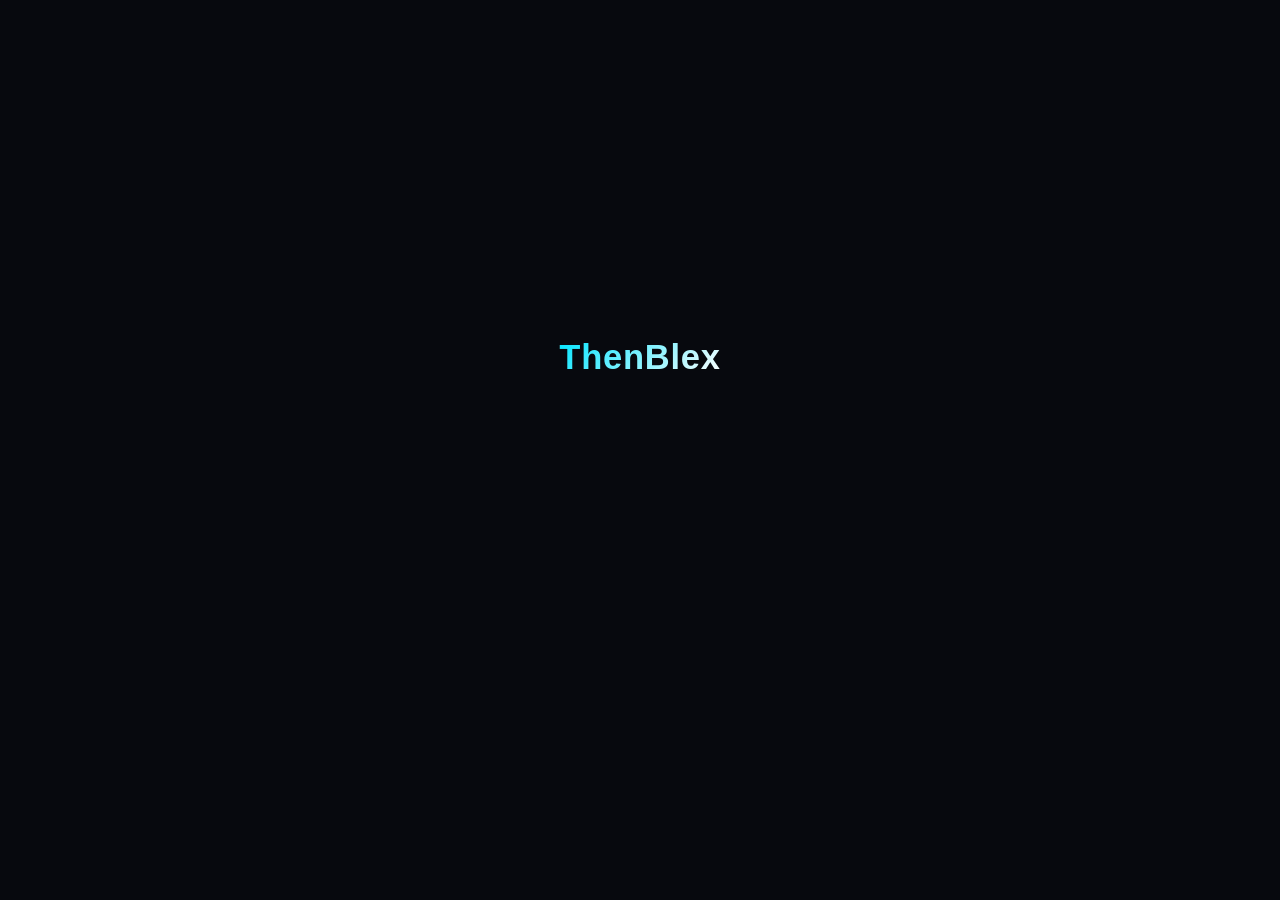
==== commit d2b0db99: "Update index.html" ====
--- a/index.html
+++ b/index.html
@@ -103,11 +103,11 @@
       const loaderScreen = document.getElementById("loader-screen");
       const keyScreen = document.getElementById("key-screen");
 
-      // Paso 1: Mostrar título centrado, esperar 0.8s y subirlo
+      // Paso 1: Mostrar título centrado, esperar 1 segundo y subirlo
       setTimeout(() => {
         brandTitle.classList.add("slide-up");
         
-        // Paso 2: Justo cuando sube el título, revelar la barra de carga
+        // Paso 2: Revelar la barra de carga abajo exactamente cuando sube el título
         setTimeout(() => {
           progressContainer.classList.remove("hidden");
           
@@ -133,7 +133,7 @@
 
         }, 400);
 
-      }, 900);
+      }, 1000);
     });
 
     const keyInput = document.getElementById("key-input");
--- a/style.css
+++ b/style.css
@@ -1,4 +1,3 @@
-/* ================= VARIABLES Y CURSORES PERSONALIZADOS ================= */
 * {
   box-sizing: border-box;
   margin: 0;
@@ -21,7 +20,6 @@
   align-items: center;
 }
 
-/* ================= PANTALLA DE CARGA ================= */
 .loader-screen {
   position: fixed;
   top: 0;
@@ -42,6 +40,7 @@
   align-items: center;
   text-align: center;
   position: relative;
+  width: 100%;
 }
 
 .brand-title {
@@ -52,11 +51,14 @@
   -webkit-text-fill-color: transparent;
   transition: all 0.8s cubic-bezier(0.16, 1, 0.3, 1);
   position: absolute;
+  top: 50%;
+  left: 50%;
+  transform: translate(-50%, -50%);
   letter-spacing: 1px;
 }
 
 .brand-title.slide-up {
-  transform: translateY(-50px) scale(0.75);
+  transform: translate(-50%, -120px) scale(0.75);
 }
 
 .progress-container {
@@ -64,7 +66,9 @@
   flex-direction: column;
   align-items: center;
   position: absolute;
-  top: 35px;
+  top: 50%;
+  left: 50%;
+  transform: translate(-50%, -20px);
   opacity: 1;
   transition: opacity 0.5s ease;
 }
@@ -109,7 +113,6 @@
   display: none !important;
 }
 
-/* ================= SISTEMA DE KEY ================= */
 .key-screen {
   position: fixed;
   top: 0;
@@ -231,7 +234,6 @@
   height: 14px;
 }
 
-/* Botón con efecto espejo */
 .verify-btn {
   position: relative;
   width: 100%;
@@ -305,7 +307,6 @@
   opacity: 0;
 }
 
-/* ================= PANEL PRINCIPAL (DASHBOARD) ================= */
 .dashboard {
   position: fixed;
   top: 0;
@@ -324,7 +325,6 @@
   opacity: 1;
 }
 
-/* Navbar */
 .navbar {
   display: flex;
   justify-content: space-between;
@@ -349,11 +349,10 @@
   gap: 12px;
 }
 
-/* Botones de menú con animación tipo espejo */
 .nav-btn {
   position: relative;
   text-decoration: none;
-  color: #94A3B8;
+  color: #FFFFFF; /* Blanco brillante */
   font-size: 14px;
   font-weight: 600;
   padding: 8px 18px;
@@ -375,7 +374,7 @@
   background: linear-gradient(
     to right,
     rgba(255, 255, 255, 0) 0%,
-    rgba(255, 255, 255, 0.2) 50%,
+    rgba(255, 255, 255, 0.3) 50%,
     rgba(255, 255, 255, 0) 100%
   );
   transform: rotate(30deg) translateX(-100%);
@@ -383,9 +382,8 @@
 }
 
 .nav-btn:hover {
-  color: #FFFFFF;
-  background-color: rgba(0, 229, 255, 0.12);
-  border-color: rgba(0, 229, 255, 0.3);
+  background-color: rgba(0, 229, 255, 0.15);
+  border-color: rgba(0, 229, 255, 0.4);
   transform: scale(1.05);
 }
 
@@ -394,12 +392,10 @@
 }
 
 .nav-btn.active {
-  color: #FFFFFF;
-  background-color: rgba(0, 229, 255, 0.18);
+  background-color: rgba(0, 229, 255, 0.22);
   border-color: #00E5FF;
 }
 
-/* Contenido Principal */
 .content-container {
   flex: 1;
   max-width: 850px;
@@ -411,7 +407,6 @@
   align-items: flex-start;
 }
 
-/* Título con degradado Cian a Blanco pegado a la izquierda */
 .dashboard-title {
   font-size: 38px;
   font-weight: 800;
@@ -422,7 +417,6 @@
   text-align: left;
 }
 
-/* Tarjeta oscura estilizada */
 .dashboard-description-card {
   width: 100%;
   background: rgba(15, 20, 32, 0.7);
@@ -439,7 +433,6 @@
   color: #E2E8F0;
 }
 
-/* Resaltado de ssamut25 estético y limpio */
 .highlight-dev {
   color: #00E5FF;
   font-weight: 800;
@@ -447,7 +440,6 @@
   letter-spacing: 0.5px;
 }
 
-/* Footer */
 .footer {
   padding: 16px 36px;
   display: flex;
